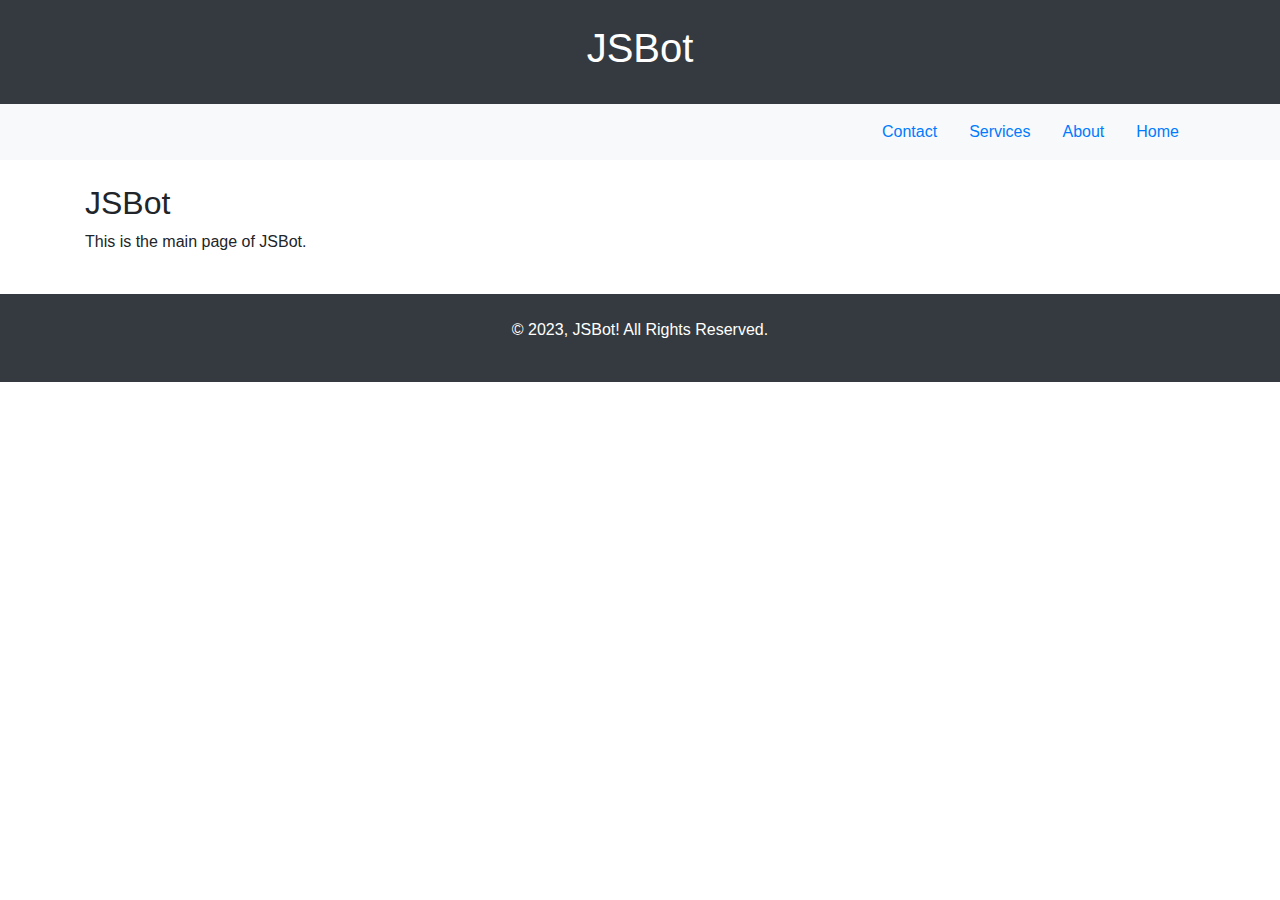
==== nginx-1.24.0/html/index.html @ 25322106 "webserver" ====
<!DOCTYPE html>
<html>
<head>
  <title>JSBot</title>
  <link rel="stylesheet" href="https://maxcdn.bootstrapcdn.com/bootstrap/4.3.1/css/bootstrap.min.css">
</head>
<body>
  <header class="bg-dark text-white py-4">
    <div class="container text-center">
      <h1>JSBot</h1>
    </div>
  </header>
  
  <nav class="bg-light py-2">
    <div class="container">
      <ul class="nav justify-content-end">
        <li class="nav-item"><a class="nav-link" href="#contact">Contact</a></li>
        <li class="nav-item"><a class="nav-link" href="#services">Services</a></li>
        <li class="nav-item"><a class="nav-link" href="#about">About</a></li>
        <li class="nav-item"><a class="nav-link" href="#home">Home</a></li>
      </ul>
    </div>
  </nav>
  
  <main class="py-4">
    <div class="container">
      <h2>JSBot</h2>
      <p>This is the main page of JSBot.</p>
    </div>
  </main>
  
  <footer class="bg-dark text-white py-4">
    <div class="container text-center">
      <p>&copy; 2023, JSBot! All Rights Reserved.</p>
    </div>
  </footer>

  <script src="https://ajax.googleapis.com/ajax/libs/jquery/3.4.1/jquery.min.js"></script>
  <script src="https://maxcdn.bootstrapcdn.com/bootstrap/4.3.1/js/bootstrap.min.js"></script>
</body>
</html>
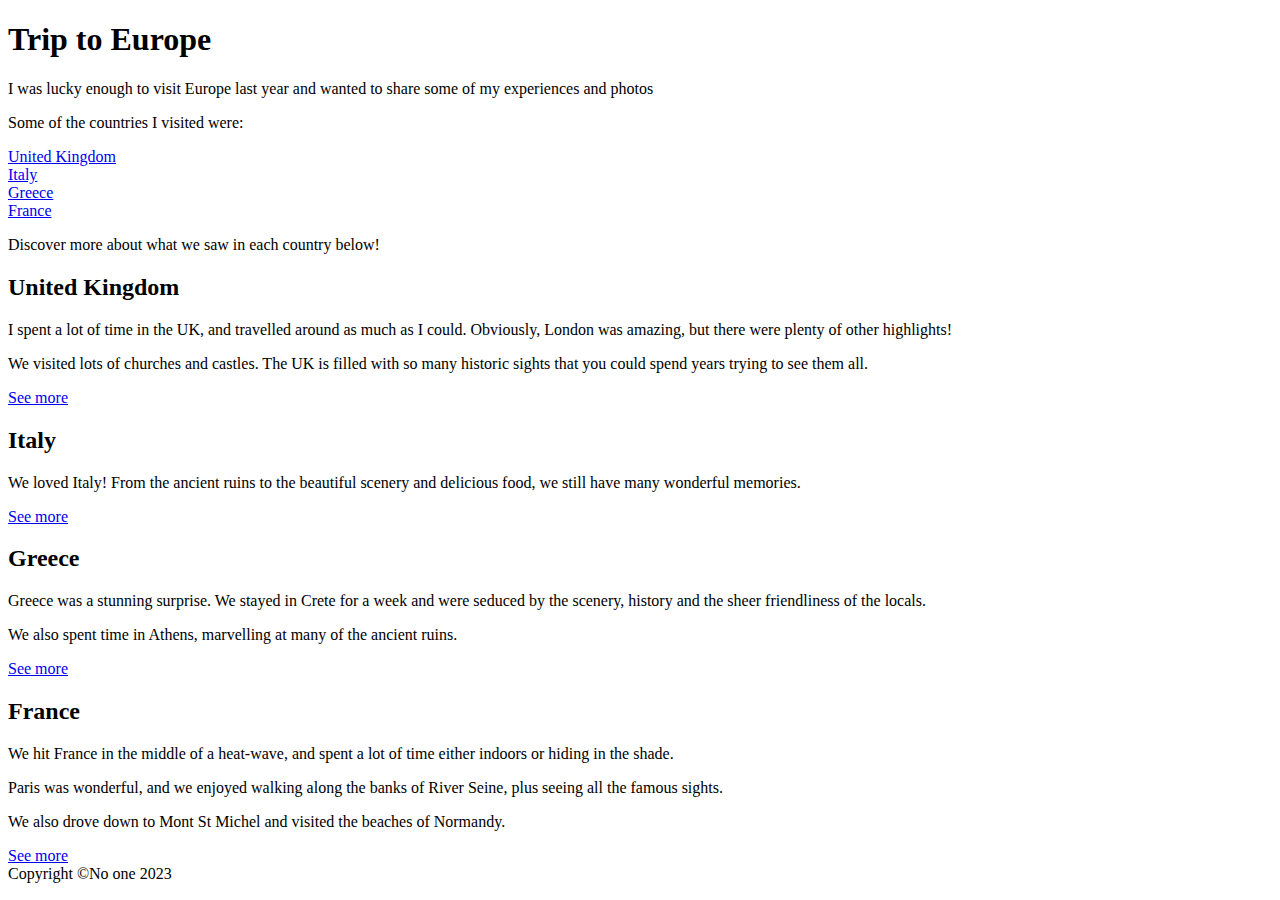
==== commit c4682f69: "update" ====
--- a/nginx-1.24.0/html/index.html
+++ b/nginx-1.24.0/html/index.html
@@ -1,41 +1,39 @@
 <!DOCTYPE html>
-<html>
-<head>
-  <title>JSBot</title>
-  <link rel="stylesheet" href="https://maxcdn.bootstrapcdn.com/bootstrap/4.3.1/css/bootstrap.min.css">
-</head>
+<!--This is haeder-->
+<header>
+    <title>Trip to Europe</title>
+    <h1>Trip to Europe</h1>
+</header>
+<!--This is body-->
 <body>
-  <header class="bg-dark text-white py-4">
-    <div class="container text-center">
-      <h1>JSBot</h1>
-    </div>
-  </header>
-  
-  <nav class="bg-light py-2">
-    <div class="container">
-      <ul class="nav justify-content-end">
-        <li class="nav-item"><a class="nav-link" href="#contact">Contact</a></li>
-        <li class="nav-item"><a class="nav-link" href="#services">Services</a></li>
-        <li class="nav-item"><a class="nav-link" href="#about">About</a></li>
-        <li class="nav-item"><a class="nav-link" href="#home">Home</a></li>
-      </ul>
-    </div>
-  </nav>
-  
-  <main class="py-4">
-    <div class="container">
-      <h2>JSBot</h2>
-      <p>This is the main page of JSBot.</p>
-    </div>
-  </main>
-  
-  <footer class="bg-dark text-white py-4">
-    <div class="container text-center">
-      <p>&copy; 2023, JSBot! All Rights Reserved.</p>
-    </div>
-  </footer>
+    <p>I was lucky enough to visit Europe last year and wanted to share some of my experiences and photos</p>
+    <p>Some of the countries I visited were:</p>
+    <dl>
+        <li><a href="#uk">United Kingdom</a></li>
+        <li><a href="#italy">Italy</a></li>
+        <li><a href="#greece">Greece</a></li>
+        <li><a href="#france">France</a></li>
+    </dl>
+    <p>Discover more about what we saw in each country below!</p>
+    <h2 id="uk">United Kingdom</h2>
+    <p>I spent a lot of time in the UK, and travelled around as much as I could. Obviously, London was amazing, but there were plenty of other highlights!</p>
+    <p>We visited lots of churches and castles. The UK is filled with so many historic sights that you could spend years trying to see them all.</p>
+    <a href="/uk">See more</a>
+    <h2 id="italy">Italy</h2>
+    <p>We loved Italy! From the ancient ruins to the beautiful scenery and delicious food, we still have many wonderful memories.</p>
+    <a href="/italy">See more</a>
+    <h2 id="greece">Greece</h2>
+    <p>Greece was a stunning surprise. We stayed in Crete for a week and were seduced by the scenery, history and the sheer friendliness of the locals.</p>
+    <p>We also spent time in Athens, marvelling at many of the ancient ruins.</p>
+    <a href="/greece">See more</a>
+    <h2 id="france">France</h2>
+    <p>We hit France in the middle of a heat-wave, and spent a lot of time either indoors or hiding in the shade.</p>
+    <p>Paris was wonderful, and we enjoyed walking along the banks of River Seine, plus seeing all the famous sights.</p>
+    <p>We also drove down to Mont St Michel and visited the beaches of Normandy.</p>
+    <a href="/france">See more</a>
+</body>
+<!--This is end of this page-->
+<footer>
+    <a>Copyright </a>&copy;<a>No one 2023</a>
 
-  <script src="https://ajax.googleapis.com/ajax/libs/jquery/3.4.1/jquery.min.js"></script>
-  <script src="https://maxcdn.bootstrapcdn.com/bootstrap/4.3.1/js/bootstrap.min.js"></script>
-</body>
-</html>
+</footer>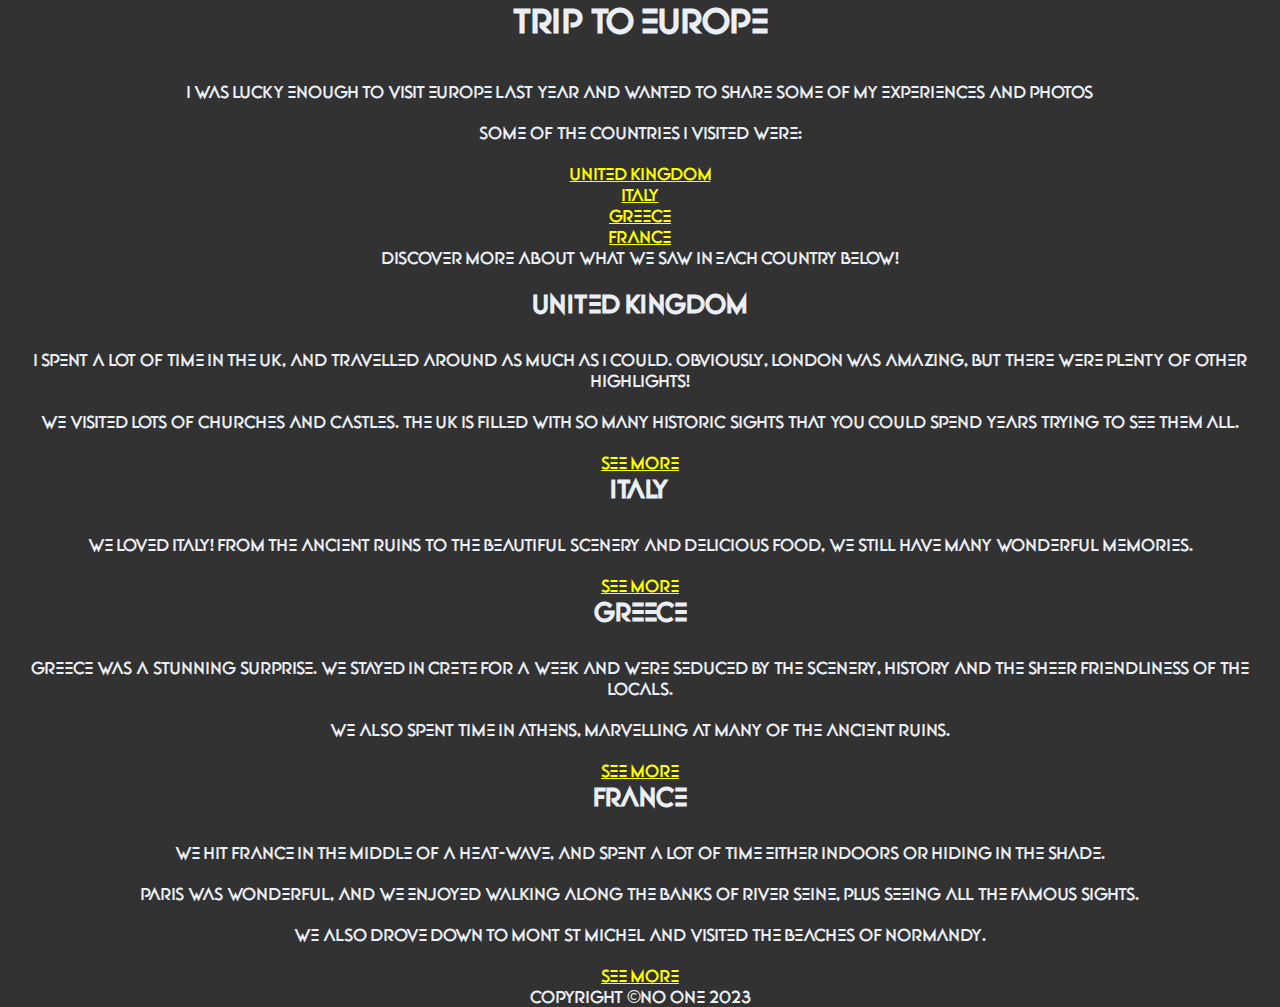
==== commit 32ce73b4: "good" ====
--- a/nginx-1.24.0/html/index.html
+++ b/nginx-1.24.0/html/index.html
@@ -1,39 +1,42 @@
 <!DOCTYPE html>
 <!--This is haeder-->
-<header>
-    <title>Trip to Europe</title>
-    <h1>Trip to Europe</h1>
-</header>
-<!--This is body-->
-<body>
-    <p>I was lucky enough to visit Europe last year and wanted to share some of my experiences and photos</p>
-    <p>Some of the countries I visited were:</p>
-    <dl>
-        <li><a href="#uk">United Kingdom</a></li>
-        <li><a href="#italy">Italy</a></li>
-        <li><a href="#greece">Greece</a></li>
-        <li><a href="#france">France</a></li>
-    </dl>
-    <p>Discover more about what we saw in each country below!</p>
-    <h2 id="uk">United Kingdom</h2>
-    <p>I spent a lot of time in the UK, and travelled around as much as I could. Obviously, London was amazing, but there were plenty of other highlights!</p>
-    <p>We visited lots of churches and castles. The UK is filled with so many historic sights that you could spend years trying to see them all.</p>
-    <a href="/uk">See more</a>
-    <h2 id="italy">Italy</h2>
-    <p>We loved Italy! From the ancient ruins to the beautiful scenery and delicious food, we still have many wonderful memories.</p>
-    <a href="/italy">See more</a>
-    <h2 id="greece">Greece</h2>
-    <p>Greece was a stunning surprise. We stayed in Crete for a week and were seduced by the scenery, history and the sheer friendliness of the locals.</p>
-    <p>We also spent time in Athens, marvelling at many of the ancient ruins.</p>
-    <a href="/greece">See more</a>
-    <h2 id="france">France</h2>
-    <p>We hit France in the middle of a heat-wave, and spent a lot of time either indoors or hiding in the shade.</p>
-    <p>Paris was wonderful, and we enjoyed walking along the banks of River Seine, plus seeing all the famous sights.</p>
-    <p>We also drove down to Mont St Michel and visited the beaches of Normandy.</p>
-    <a href="/france">See more</a>
-</body>
-<!--This is end of this page-->
-<footer>
-    <a>Copyright </a>&copy;<a>No one 2023</a>
+<html>
+    <header>
+        <link rel="stylesheet" href="styles.css">
+        <title>Trip to Europe</title>
+        <h1>Trip to Europe</h1>
+    </header>
+    <!--This is body-->
+    <body>
+        <p>I was lucky enough to visit Europe last year and wanted to share some of my experiences and photos</p>
+        <p>Some of the countries I visited were:</p>
+        <dl>
+            <li><a href="#uk">United Kingdom</a></li>
+            <li><a href="#italy">Italy</a></li>
+            <li><a href="#greece">Greece</a></li>
+            <li><a href="#france">France</a></li>
+        </dl>
+        <p>Discover more about what we saw in each country below!</p>
+        <h2 id="uk">United Kingdom</h2>
+        <p>I spent a lot of time in the UK, and travelled around as much as I could. Obviously, London was amazing, but there were plenty of other highlights!</p>
+        <p>We visited lots of churches and castles. The UK is filled with so many historic sights that you could spend years trying to see them all.</p>
+        <a href="/uk">See more</a>
+        <h2 id="italy">Italy</h2>
+        <p>We loved Italy! From the ancient ruins to the beautiful scenery and delicious food, we still have many wonderful memories.</p>
+        <a href="/italy">See more</a>
+        <h2 id="greece">Greece</h2>
+        <p>Greece was a stunning surprise. We stayed in Crete for a week and were seduced by the scenery, history and the sheer friendliness of the locals.</p>
+        <p>We also spent time in Athens, marvelling at many of the ancient ruins.</p>
+        <a href="/greece">See more</a>
+        <h2 id="france">France</h2>
+        <p>We hit France in the middle of a heat-wave, and spent a lot of time either indoors or hiding in the shade.</p>
+        <p>Paris was wonderful, and we enjoyed walking along the banks of River Seine, plus seeing all the famous sights.</p>
+        <p>We also drove down to Mont St Michel and visited the beaches of Normandy.</p>
+        <a href="/france">See more</a>
+    </body>
+    <!--This is end of this page-->
+    <footer>
+        <a>Copyright </a>&copy;<a>No one 2023</a>
 
-</footer>+    </footer>
+</html>--- a/nginx-1.24.0/html/styles.css
+++ b/nginx-1.24.0/html/styles.css
@@ -0,0 +1,42 @@
+* {
+    margin: 0px;
+    padding: 0px;
+    font-family: 'ff', 'Times New Roman', Times, serif;
+}
+
+@font-face {
+    font-family: ff;
+    src: url(ff.otf);
+}
+
+body {
+    background-color: rgb(50, 50, 50);
+    color: #EAEEF5;
+    padding: 20px, 10px, 10px, 10px;
+    text-align: center;
+}
+
+h1 {
+    margin-bottom: 40px ;
+    text-align: center;
+}
+
+h2 {
+    margin-bottom: 30px ;
+    text-align: center;
+}
+
+p {
+    margin-bottom: 20px;
+    text-align: center;
+}
+
+a:link {
+    color: #ffff00;
+    text-align: center;
+}
+
+a:visited {
+    color: #7efb7b;
+    text-align: center;
+}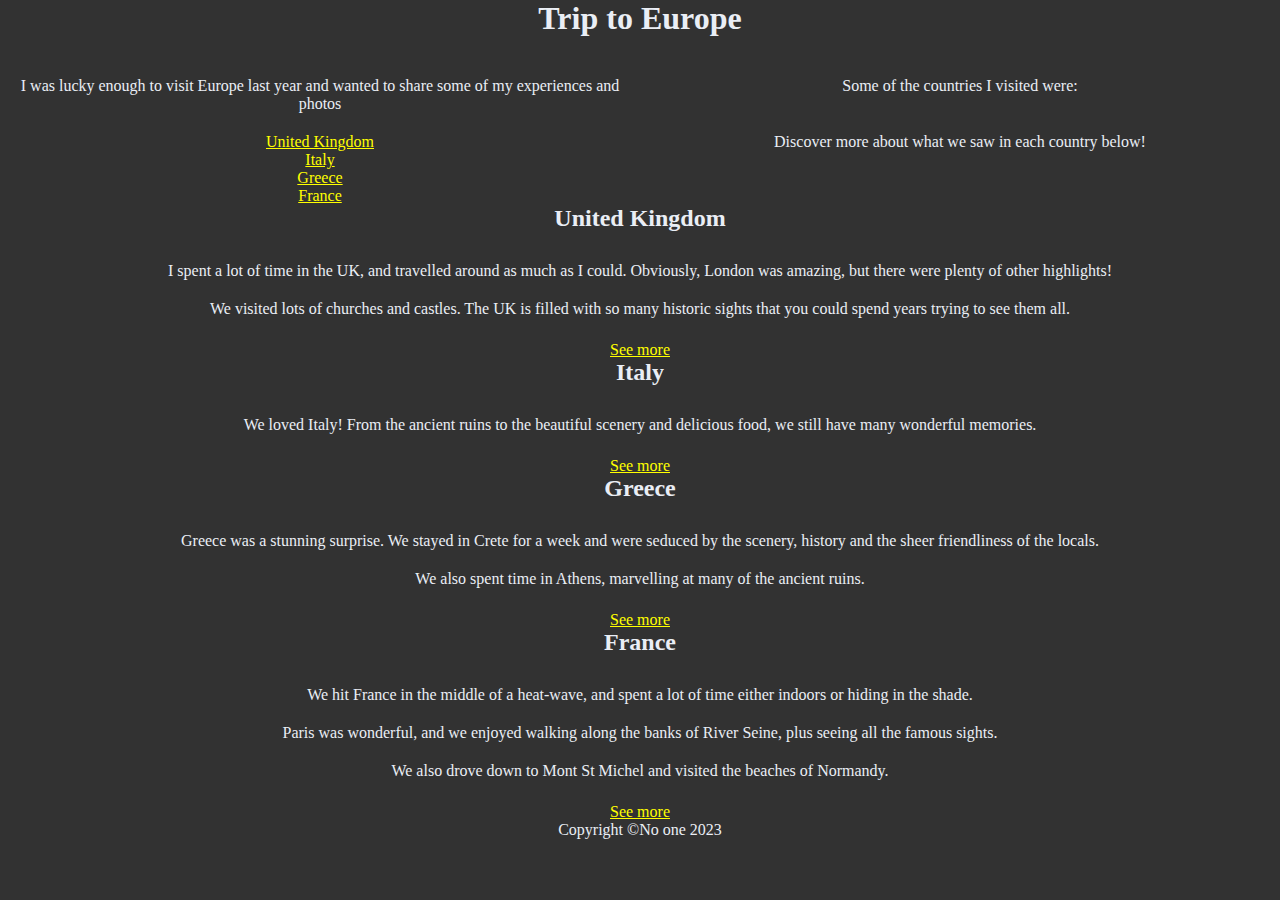
==== commit 0a4274d9: "a" ====
--- a/nginx-1.24.0/html/index.html
+++ b/nginx-1.24.0/html/index.html
@@ -8,15 +8,17 @@
     </header>
     <!--This is body-->
     <body>
-        <p>I was lucky enough to visit Europe last year and wanted to share some of my experiences and photos</p>
-        <p>Some of the countries I visited were:</p>
-        <dl>
-            <li><a href="#uk">United Kingdom</a></li>
-            <li><a href="#italy">Italy</a></li>
-            <li><a href="#greece">Greece</a></li>
-            <li><a href="#france">France</a></li>
-        </dl>
-        <p>Discover more about what we saw in each country below!</p>
+        <div class="subtitle">
+            <p>I was lucky enough to visit Europe last year and wanted to share some of my experiences and photos</p>
+            <p>Some of the countries I visited were:</p>
+            <dl>
+                <li><a href="#uk">United Kingdom</a></li>
+                <li><a href="#italy">Italy</a></li>
+                <li><a href="#greece">Greece</a></li>
+                <li><a href="#france">France</a></li>
+            </dl>
+            <p>Discover more about what we saw in each country below!</p>
+        </div>
         <h2 id="uk">United Kingdom</h2>
         <p>I spent a lot of time in the UK, and travelled around as much as I could. Obviously, London was amazing, but there were plenty of other highlights!</p>
         <p>We visited lots of churches and castles. The UK is filled with so many historic sights that you could spend years trying to see them all.</p>
--- a/nginx-1.24.0/html/styles.css
+++ b/nginx-1.24.0/html/styles.css
@@ -1,7 +1,7 @@
 * {
     margin: 0px;
     padding: 0px;
-    font-family: 'ff', 'Times New Roman', Times, serif;
+    font-family: 'Times New Roman', Times, serif;
 }
 
 @font-face {
@@ -14,6 +14,7 @@
     color: #EAEEF5;
     padding: 20px, 10px, 10px, 10px;
     text-align: center;
+    font-family: 'ff', 'Times New Roman', Times, serif;
 }
 
 h1 {
@@ -39,4 +40,9 @@
 a:visited {
     color: #7efb7b;
     text-align: center;
+}
+
+.subtitle{
+    display: grid;
+    grid-template-columns: 50% 50%;
 }